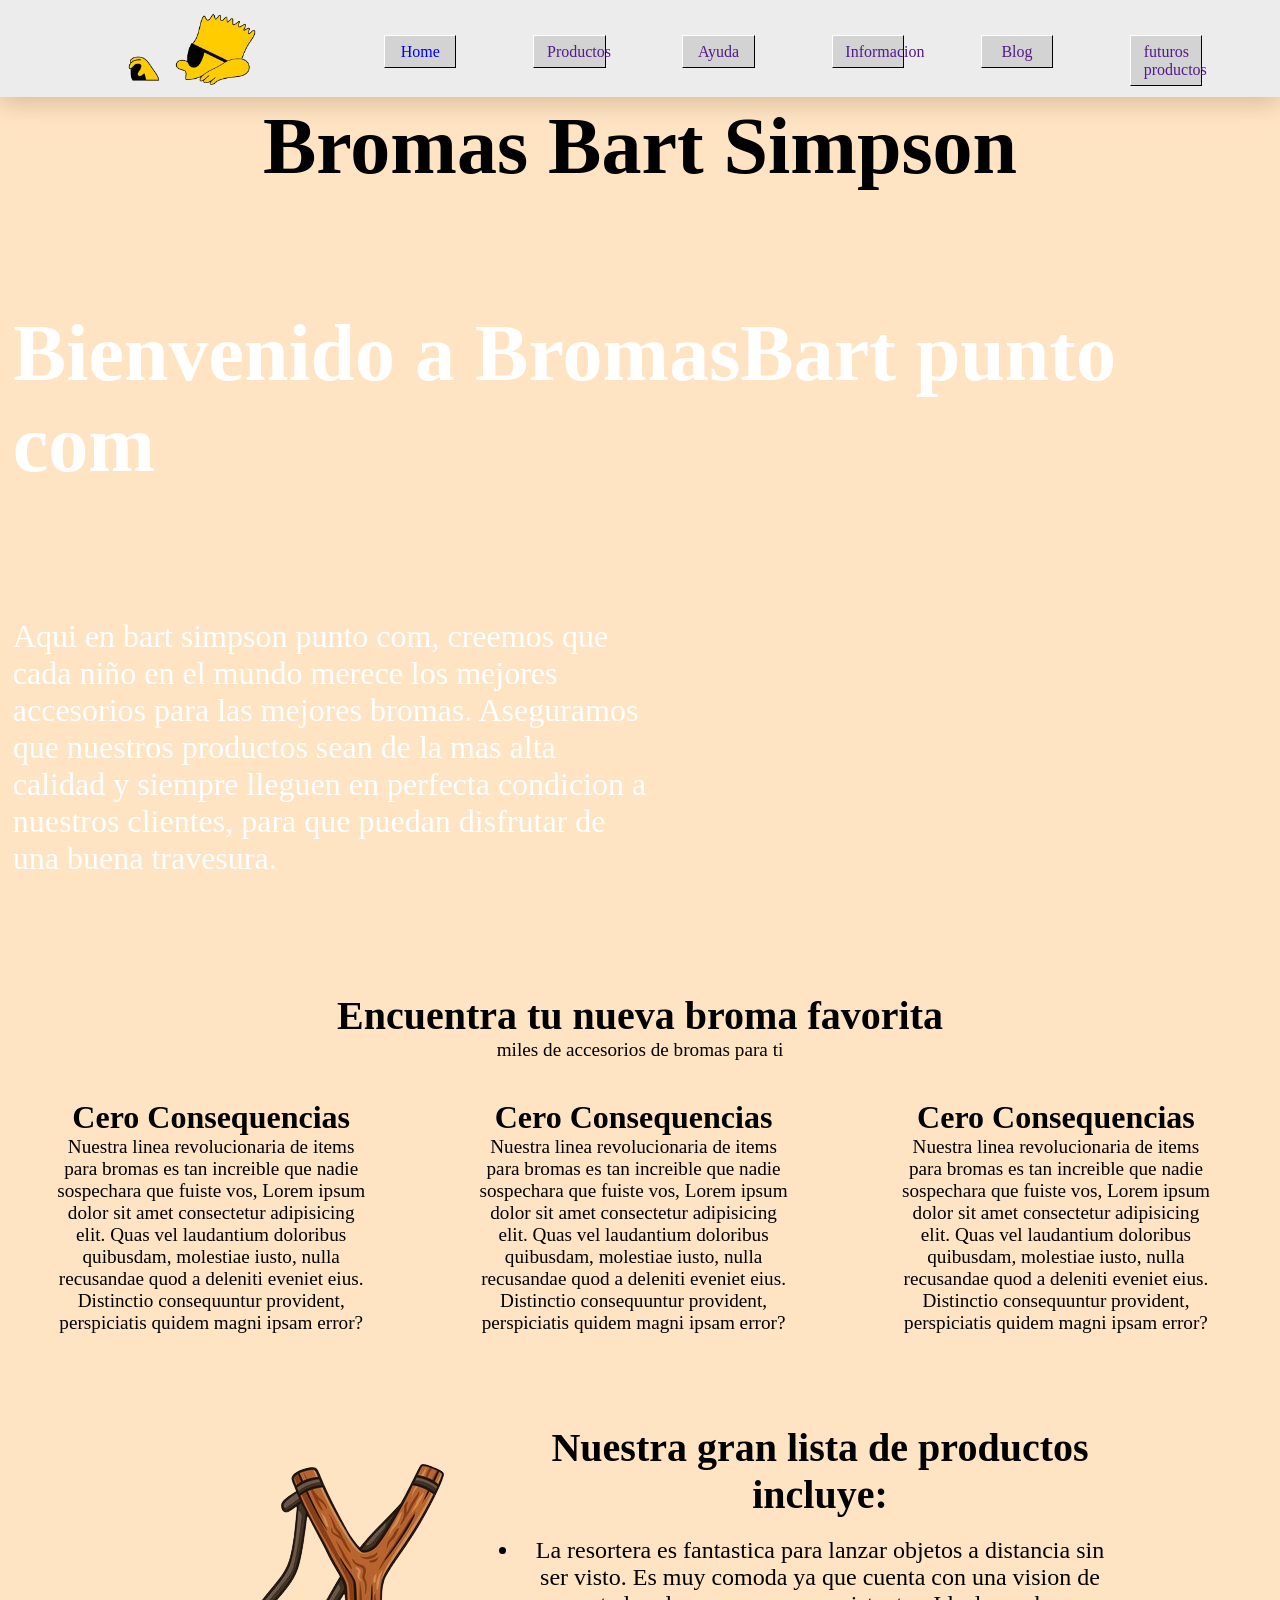
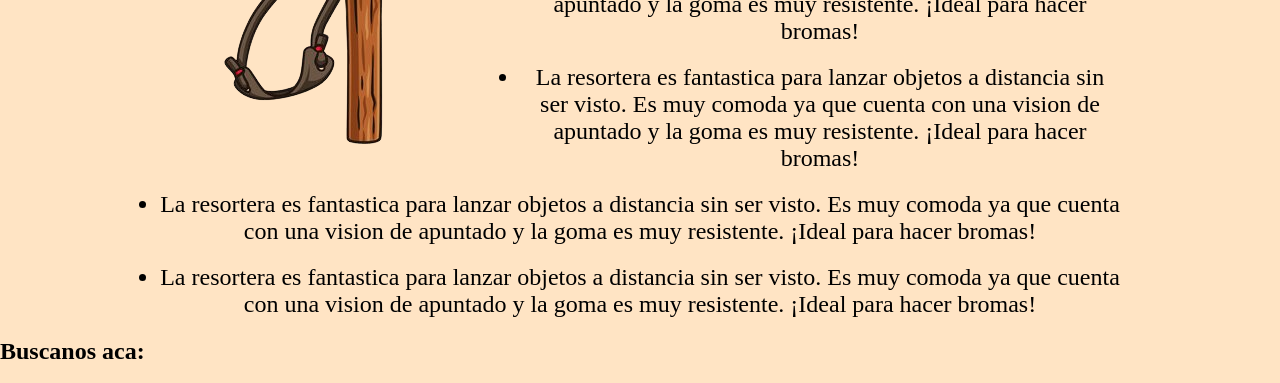
==== index.html @ 92a4ba9d "primer commit" ====
<!DOCTYPE html>
<html lang="en">
<head>
    <meta charset="UTF-8">
    <meta name="viewport" content="width=device-width, initial-scale=1.0">
    <link rel="stylesheet" href="style/estiloBart.css">
    <title>BromasBart</title> 
</head>

<body>
    <header>
        <nav>
            <ul>
                <img src="bartlogo-removebg.png" alt="">
                <li><a href="index.html">Home</a></li>
                <li><a href="">Productos</a></li>
                <li><a href="">Ayuda</a></li>
                <li><a href="">Informacion</a></li>
                <li><a href="">Blog</a></li>
                <li><a href="">futuros productos</a></li>
            </ul>
        </nav>
    </header>

     <h1>Bromas Bart Simpson</h1>

    <section class = "SectionFondoImagen">
        <h1>Bienvenido a BromasBart punto com</h1>
        <p>Aqui en bart simpson punto com, creemos que cada niño en el mundo merece los mejores accesorios para las mejores bromas. Aseguramos que nuestros productos sean de la mas alta calidad y siempre lleguen en perfecta condicion a nuestros clientes, para que puedan disfrutar de una buena travesura.</p>
    </section>
    


    <section class = "Introduccion">
        <h1>Encuentra tu nueva broma favorita</h1>
        <p>miles de accesorios de bromas para ti</p>

        <div>
            <h1>Cero Consequencias</h1>
            <p>Nuestra linea revolucionaria de items para bromas es tan increible que nadie sospechara que fuiste vos, Lorem ipsum dolor sit amet consectetur adipisicing elit. Quas vel laudantium doloribus quibusdam, molestiae iusto, nulla recusandae quod a deleniti eveniet eius. Distinctio consequuntur provident, perspiciatis quidem magni ipsam error?</p>
        </div>

        <div>
            <h1>Cero Consequencias</h1>
            <p>Nuestra linea revolucionaria de items para bromas es tan increible que nadie sospechara que fuiste vos, Lorem ipsum dolor sit amet consectetur adipisicing elit. Quas vel laudantium doloribus quibusdam, molestiae iusto, nulla recusandae quod a deleniti eveniet eius. Distinctio consequuntur provident, perspiciatis quidem magni ipsam error?</p>
        </div>

        <div>
            <h1>Cero Consequencias</h1>
            <p>Nuestra linea revolucionaria de items para bromas es tan increible que nadie sospechara que fuiste vos, Lorem ipsum dolor sit amet consectetur adipisicing elit. Quas vel laudantium doloribus quibusdam, molestiae iusto, nulla recusandae quod a deleniti eveniet eius. Distinctio consequuntur provident, perspiciatis quidem magni ipsam error?</p>
        </div>

    </section>

    
    <section class = "Productos">

      <img src="resortera2.png" alt="">
    <h1>
        Nuestra gran lista de productos incluye:
    </h1>

     <ul>
     <li>La resortera es fantastica para lanzar objetos a distancia sin ser visto. Es muy comoda ya que cuenta con una vision de apuntado y la goma es muy resistente. ¡Ideal para hacer bromas!</li>
    <li>La resortera es fantastica para lanzar objetos a distancia sin ser visto. Es muy comoda ya que cuenta con una vision de apuntado y la goma es muy resistente. ¡Ideal para hacer bromas!</li>
<li>La resortera es fantastica para lanzar objetos a distancia sin ser visto. Es muy comoda ya que cuenta con una vision de apuntado y la goma es muy resistente. ¡Ideal para hacer bromas!</li>
<li>La resortera es fantastica para lanzar objetos a distancia sin ser visto. Es muy comoda ya que cuenta con una vision de apuntado y la goma es muy resistente. ¡Ideal para hacer bromas!</li>
     </ul>




    </section>

</body>

<footer>

    <h2>
        Buscanos aca:
    </h2>
    <img src="https://cdn.escala.com/wp-content/themes/oceanwp-child/resources/assets/images/illustrations/others/instagram%201.webp" alt="">

    <img src="https://cdn.escala.com/wp-content/themes/oceanwp-child/resources/assets/images/illustrations/others/youtube%201.webp" alt="">

    <img src="https://icones.pro/wp-content/uploads/2021/02/icone-twitter-ronde-grise.png" alt="">

    <img src="https://cdn.escala.com/wp-content/themes/oceanwp-child/resources/assets/images/illustrations/others/facebook%201.webp" alt="">

</footer>
</html>
---- style/estiloBart.css ----
*{
    margin: 0%;
    padding: 0%;
    /*border: 1px solid black;*/
}
body{
    background-color: rgb(255, 228, 196);
}
header{
    width: 100%;
    display: inline-block;
    background-color: rgb(236, 236, 236);
    box-shadow: 0px 5px 25px rgb(212, 184, 151);
}


header nav{
    width: 100%;
    margin-top: 1%;
    margin-bottom: 4%;
}

nav ul img{
    padding-left: 10%;
    padding-right: 10%;
    padding-bottom: 1%;
    float: left;
    width: 10%;
}

nav ul li{
    text-align: center;
    padding: 1%;
    padding-bottom: 0.5%;
    padding-top: 0.5%;
    list-style: none;
    float: left;
    width: 3.5%;
    border-style: solid;
    border-width: 1px;
    border-top-color: white;
    border-left-color: white;
    background-color: lightgrey;
    margin-top: 1.75%;;
    margin-right:6%;
}

nav ul li a {
    text-decoration: none;
}

section {
    clear: both;
    display: inline-block;
}

.SectionFondoImagen{
    background-image: url('https://upload.wikimedia.org/wikipedia/commons/4/47/Bart_Simpson_statue.jpg');
    background-size: cover;
    background-position: center;
}

.SectionFondoImagen h1{
    text-align: left;
    font-size: 5em;
    font: times;
    color: white;
    padding: 9%;
    padding-left: 1%;
    padding-bottom: 5%;
}

.SectionFondoImagen p{
    width: 50%;
    text-align: left;
    font-size: 2em;
    font: times;
    color: white;
    padding: 5%;
    padding-left: 1%;
}

.Introduccion{
    width: 100%;
    margin-top: 4%;
    margin-bottom: 4%;
}

.Introduccion div {
    float: left;
    width: 25%;
    padding: 2%;
    margin: 1%;
    margin-left: 2%;
    margin-right: 2%;
}

.Introduccion div h1{
    text-align: center;
    font-size: 2em;
}

.Introduccion h1{
    text-align: center;
    font-size: 2.5em;
}

.Introduccion p{
    text-align: center;
    font-size: 1.2em;
}

.Productos{
    text-align: center;
    width: 75%;
    margin-left: 12.5%;
    margin-top: 0%;
    margin-bottom: 0%;
}

.Productos img{
    float:left;
}

.Productos h1{
    font-size: 2.5em;
}

.Productos ul li{
    margin-top: 2%;
    margin-bottom: 2%;
    font-size: 1.5em;
}

h1 {
    text-align: center;
    font-size: 5em;
    font: times;
}

footer img 
{
 width: 50px;
}
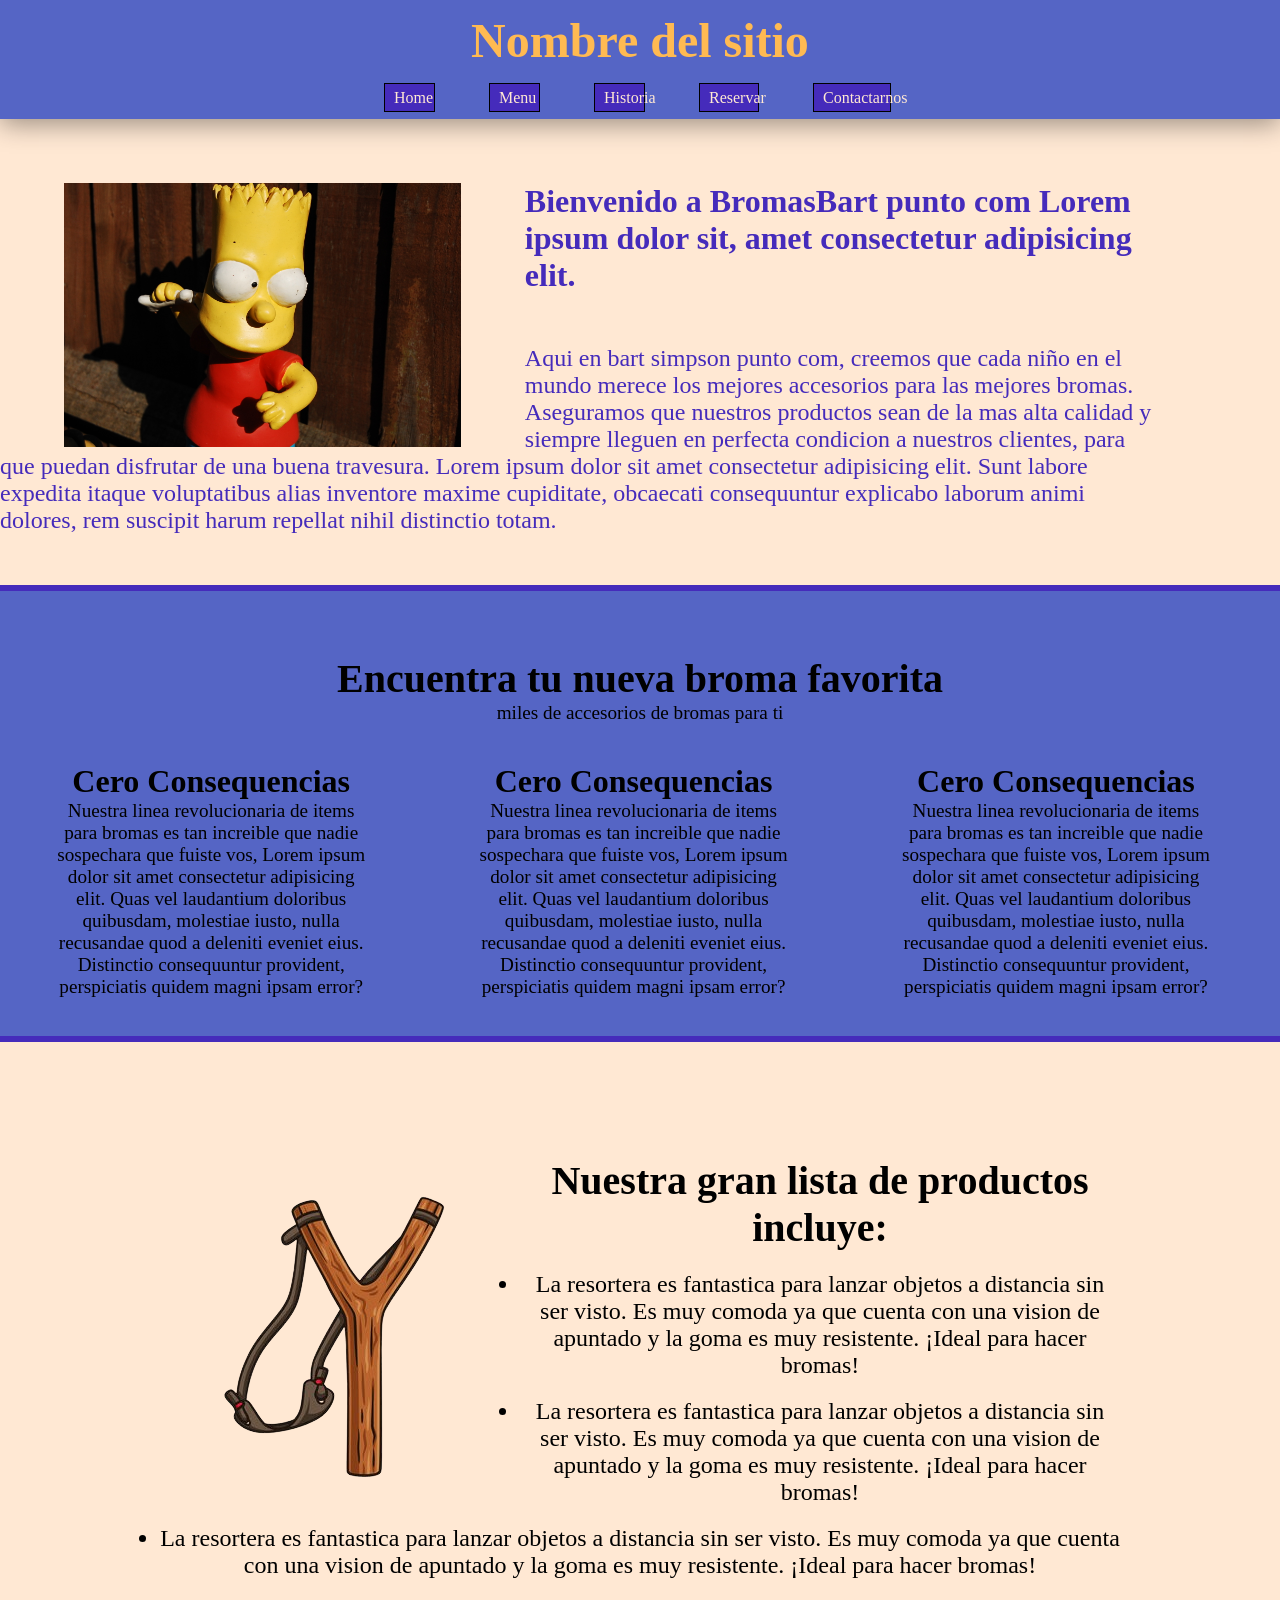
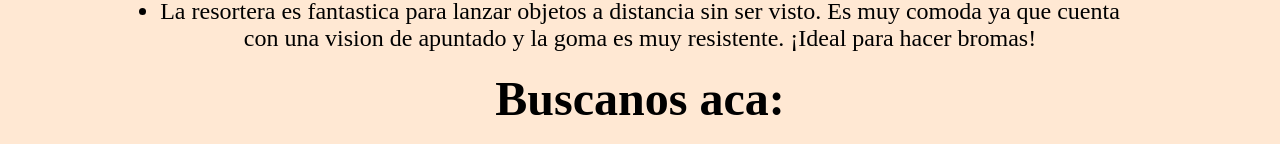
==== commit 8fb68eea: "landingpage iniciada" ====
--- a/index.html
+++ b/index.html
@@ -9,24 +9,23 @@
 
 <body>
     <header>
+        <h2>Nombre del sitio</h2>
         <nav>
             <ul>
-                <img src="bartlogo-removebg.png" alt="">
                 <li><a href="index.html">Home</a></li>
-                <li><a href="">Productos</a></li>
-                <li><a href="">Ayuda</a></li>
-                <li><a href="">Informacion</a></li>
-                <li><a href="">Blog</a></li>
-                <li><a href="">futuros productos</a></li>
+                <li><a href="">Menu</a></li>
+                <li><a href="">Historia</a></li>
+                <li class = "Textomaslargo"><a href="">Reservar</a></li>
+                <li class = "Textounpoquitomaslargo"><a href="">Contactarnos</a></li>
             </ul>
         </nav>
     </header>
 
-     <h1>Bromas Bart Simpson</h1>
 
-    <section class = "SectionFondoImagen">
-        <h1>Bienvenido a BromasBart punto com</h1>
-        <p>Aqui en bart simpson punto com, creemos que cada niño en el mundo merece los mejores accesorios para las mejores bromas. Aseguramos que nuestros productos sean de la mas alta calidad y siempre lleguen en perfecta condicion a nuestros clientes, para que puedan disfrutar de una buena travesura.</p>
+    <section class = "SectionLadoImagen">
+        <img src="Bart_Simpson_statue.png" alt="">
+        <h1>Bienvenido a BromasBart punto com Lorem ipsum dolor sit, amet consectetur adipisicing elit.</h1>
+        <p>Aqui en bart simpson punto com, creemos que cada niño en el mundo merece los mejores accesorios para las mejores bromas. Aseguramos que nuestros productos sean de la mas alta calidad y siempre lleguen en perfecta condicion a nuestros clientes, para que puedan disfrutar de una buena travesura. Lorem ipsum dolor sit amet consectetur adipisicing elit. Sunt labore expedita itaque voluptatibus alias inventore maxime cupiditate, obcaecati consequuntur explicabo laborum animi dolores, rem suscipit harum repellat nihil distinctio totam.</p>
     </section>
     
 
--- a/style/estiloBart.css
+++ b/style/estiloBart.css
@@ -4,28 +4,27 @@
     /*border: 1px solid black;*/
 }
 body{
-    background-color: rgb(255, 228, 196);
+    background-color:rgb(255, 232, 211);
 }
 header{
     width: 100%;
     display: inline-block;
-    background-color: rgb(236, 236, 236);
-    box-shadow: 0px 5px 25px rgb(212, 184, 151);
+    background-color: rgb(85, 101, 197);
+    box-shadow: 0px 5px 25px rgba(0, 0, 0, 0.397);
+    padding-top: 1%;
 }
 
+header h2{
+    color:rgb(255, 186, 82);
+}
 
 header nav{
     width: 100%;
-    margin-top: 1%;
     margin-bottom: 4%;
 }
 
-nav ul img{
-    padding-left: 10%;
-    padding-right: 10%;
-    padding-bottom: 1%;
-    float: left;
-    width: 10%;
+nav ul{
+    padding-left: 30%;
 }
 
 nav ul li{
@@ -36,54 +35,64 @@
     list-style: none;
     float: left;
     width: 3.5%;
+    margin-top: 1.75%;;
+    margin-right:6%;
     border-style: solid;
     border-width: 1px;
-    border-top-color: white;
-    border-left-color: white;
-    background-color: lightgrey;
-    margin-top: 1.75%;;
-    margin-right:6%;
+    background-color: rgb(69, 43, 187);
+}
+
+.Textomaslargo{
+    padding-right: 2%;
+}
+
+.Textounpoquitomaslargo{
+    padding-right: 4%;
 }
 
 nav ul li a {
     text-decoration: none;
+    color: rgb(255, 232, 211);
 }
 
 section {
     clear: both;
     display: inline-block;
+    padding-top: 5%;
 }
 
-.SectionFondoImagen{
-    background-image: url('https://upload.wikimedia.org/wikipedia/commons/4/47/Bart_Simpson_statue.jpg');
-    background-size: cover;
-    background-position: center;
+.SectionLadoImagen img{
+    width: 31%;
+    float: left;
+    padding-left: 5%;
+    padding-right: 5%;
 }
 
-.SectionFondoImagen h1{
-    text-align: left;
-    font-size: 5em;
-    font: times;
-    color: white;
-    padding: 9%;
-    padding-left: 1%;
-    padding-bottom: 5%;
-}
-
-.SectionFondoImagen p{
-    width: 50%;
+.SectionLadoImagen h1{
+    width: 90%;
     text-align: left;
     font-size: 2em;
     font: times;
-    color: white;
-    padding: 5%;
-    padding-left: 1%;
+    color: rgb(69, 43, 187);
+    padding-bottom: 4%;
+}
+
+.SectionLadoImagen p{
+    width: 90%;
+    text-align: left;
+    font-size: 1.5em;
+    font: times;
+    color: rgb(69, 43, 187);
 }
 
 .Introduccion{
     width: 100%;
     margin-top: 4%;
     margin-bottom: 4%;
+    border: 6px solid rgb(69, 43, 187);
+    border-left: 0px;
+    border-right: 0px;
+    background-color: rgb(85, 101, 197);
 }
 
 .Introduccion div {
@@ -138,6 +147,11 @@
     font: times;
 }
 
+h2 {
+    text-align: center;
+    font-size: 3em;
+}
+
 footer img 
 {
  width: 50px;
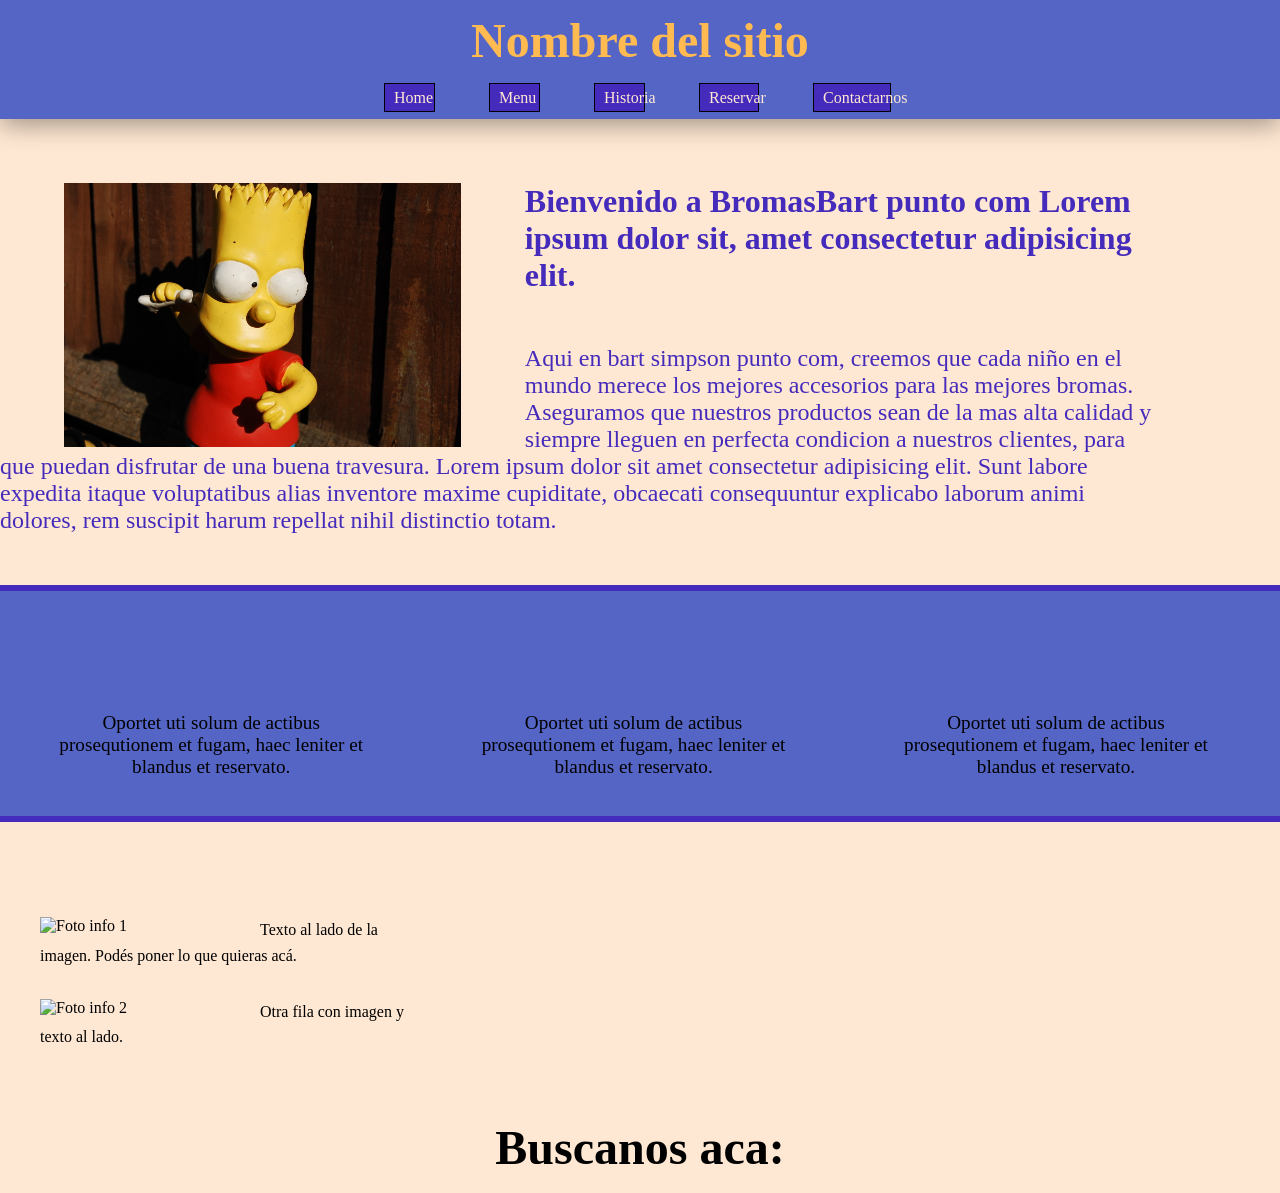
==== commit e5a33619: "dios" ====
--- a/index.html
+++ b/index.html
@@ -13,7 +13,7 @@
         <nav>
             <ul>
                 <li><a href="index.html">Home</a></li>
-                <li><a href="">Menu</a></li>
+                <li><a href="menu.html">Menu</a></li>
                 <li><a href="">Historia</a></li>
                 <li class = "Textomaslargo"><a href="">Reservar</a></li>
                 <li class = "Textounpoquitomaslargo"><a href="">Contactarnos</a></li>
@@ -30,46 +30,37 @@
     
 
 
-    <section class = "Introduccion">
-        <h1>Encuentra tu nueva broma favorita</h1>
-        <p>miles de accesorios de bromas para ti</p>
+    <section class = "Cartas">
 
-        <div>
-            <h1>Cero Consequencias</h1>
-            <p>Nuestra linea revolucionaria de items para bromas es tan increible que nadie sospechara que fuiste vos, Lorem ipsum dolor sit amet consectetur adipisicing elit. Quas vel laudantium doloribus quibusdam, molestiae iusto, nulla recusandae quod a deleniti eveniet eius. Distinctio consequuntur provident, perspiciatis quidem magni ipsam error?</p>
+        <div class="card">
+            <img src="imagen1.jpg" alt="">
+            <p>Oportet uti solum de actibus prosequtionem et fugam, haec leniter et blandus et reservato.</p>
         </div>
 
-        <div>
-            <h1>Cero Consequencias</h1>
-            <p>Nuestra linea revolucionaria de items para bromas es tan increible que nadie sospechara que fuiste vos, Lorem ipsum dolor sit amet consectetur adipisicing elit. Quas vel laudantium doloribus quibusdam, molestiae iusto, nulla recusandae quod a deleniti eveniet eius. Distinctio consequuntur provident, perspiciatis quidem magni ipsam error?</p>
+        <div class="card">
+            <img src="imagen2.jpg" alt="">
+            <p>Oportet uti solum de actibus prosequtionem et fugam, haec leniter et blandus et reservato.</p>
         </div>
-
-        <div>
-            <h1>Cero Consequencias</h1>
-            <p>Nuestra linea revolucionaria de items para bromas es tan increible que nadie sospechara que fuiste vos, Lorem ipsum dolor sit amet consectetur adipisicing elit. Quas vel laudantium doloribus quibusdam, molestiae iusto, nulla recusandae quod a deleniti eveniet eius. Distinctio consequuntur provident, perspiciatis quidem magni ipsam error?</p>
+        <div class="card">
+            <img src="imagen3.jpg" alt="">
+            <p>Oportet uti solum de actibus prosequtionem et fugam, haec leniter et blandus et reservato.</p>
         </div>
 
     </section>
 
     
-    <section class = "Productos">
-
-      <img src="resortera2.png" alt="">
-    <h1>
-        Nuestra gran lista de productos incluye:
-    </h1>
-
-     <ul>
-     <li>La resortera es fantastica para lanzar objetos a distancia sin ser visto. Es muy comoda ya que cuenta con una vision de apuntado y la goma es muy resistente. ¡Ideal para hacer bromas!</li>
-    <li>La resortera es fantastica para lanzar objetos a distancia sin ser visto. Es muy comoda ya que cuenta con una vision de apuntado y la goma es muy resistente. ¡Ideal para hacer bromas!</li>
-<li>La resortera es fantastica para lanzar objetos a distancia sin ser visto. Es muy comoda ya que cuenta con una vision de apuntado y la goma es muy resistente. ¡Ideal para hacer bromas!</li>
-<li>La resortera es fantastica para lanzar objetos a distancia sin ser visto. Es muy comoda ya que cuenta con una vision de apuntado y la goma es muy resistente. ¡Ideal para hacer bromas!</li>
-     </ul>
-
-
-
-
-    </section>
+    <section class="info">
+    <div>
+      <img src="imagen4.jpg" alt="Foto info 1">
+      <p>Texto al lado de la imagen. Podés poner lo que quieras acá.</p>
+      <div class="limpiar"></div>
+    </div>
+    <div>
+      <img src="imagen5.jpg" alt="Foto info 2">
+      <p>Otra fila con imagen y texto al lado.</p>
+      <div class="limpiar"></div>
+    </div>
+  </section>
 
 </body>
 
--- a/style/estiloBart.css
+++ b/style/estiloBart.css
@@ -85,7 +85,7 @@
     color: rgb(69, 43, 187);
 }
 
-.Introduccion{
+.Cartas{
     width: 100%;
     margin-top: 4%;
     margin-bottom: 4%;
@@ -95,7 +95,7 @@
     background-color: rgb(85, 101, 197);
 }
 
-.Introduccion div {
+.Cartas div {
     float: left;
     width: 25%;
     padding: 2%;
@@ -104,41 +104,37 @@
     margin-right: 2%;
 }
 
-.Introduccion div h1{
+.Cartas div h1{
     text-align: center;
     font-size: 2em;
 }
 
-.Introduccion h1{
+.Cartas h1{
     text-align: center;
     font-size: 2.5em;
 }
 
-.Introduccion p{
+.Cartas p{
     text-align: center;
     font-size: 1.2em;
 }
 
-.Productos{
-    text-align: center;
-    width: 75%;
-    margin-left: 12.5%;
-    margin-top: 0%;
-    margin-bottom: 0%;
+.info {
+  padding: 40px;
 }
 
-.Productos img{
-    float:left;
+.info div {
+  margin-bottom: 30px;
 }
 
-.Productos h1{
-    font-size: 2.5em;
+.info div img {
+  float: left;
+  width: 200px;
+  margin-right: 20px;
 }
 
-.Productos ul li{
-    margin-top: 2%;
-    margin-bottom: 2%;
-    font-size: 1.5em;
+.info div p {
+  line-height: 1.6;
 }
 
 h1 {
